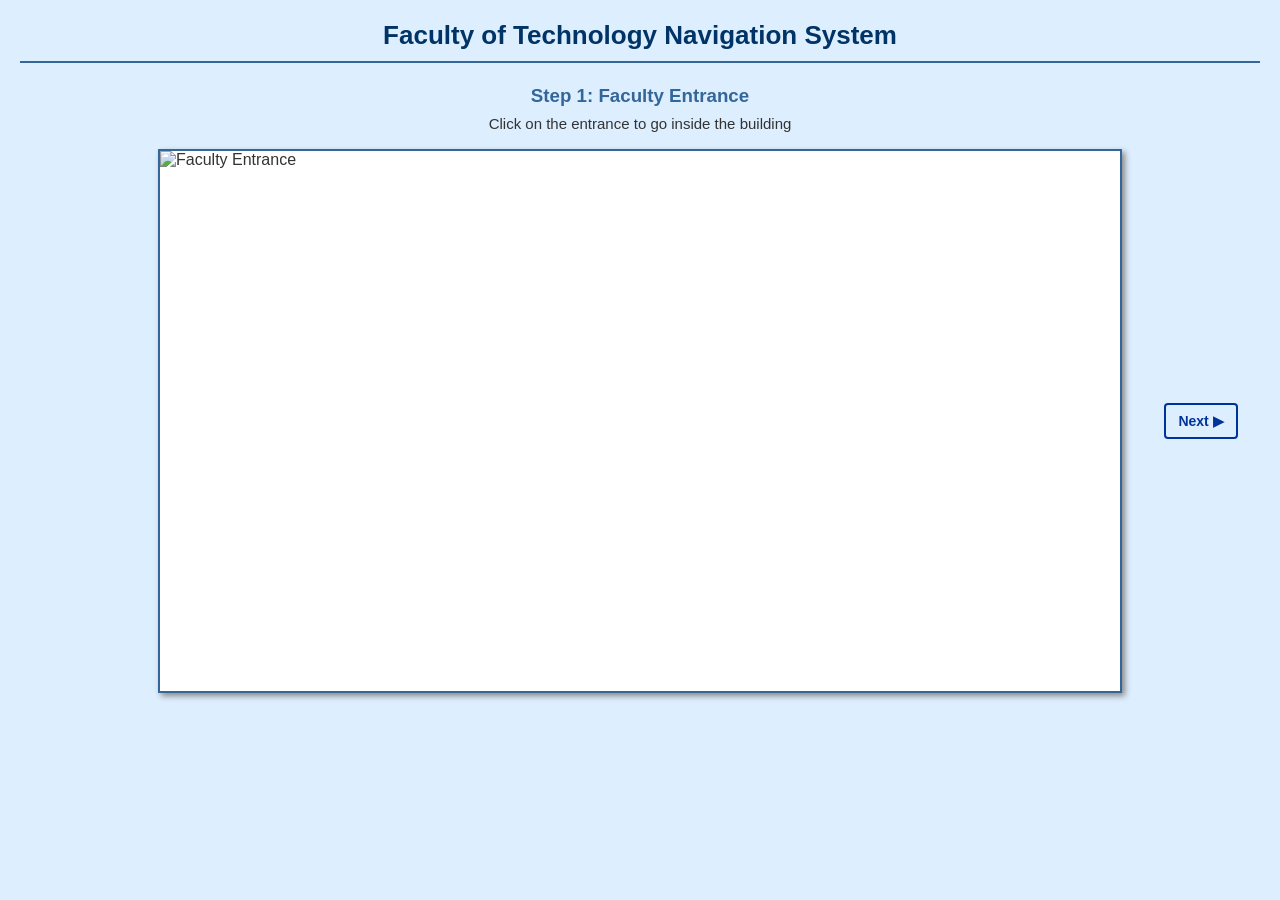
==== index.html @ 7bdc9c6a "initial setup added index.html main entry point with style.css and 1.html, 2.html files" ====
<!doctype html>
<html>
  <head>
    <meta charset="UTF-8" />
    <title>Navigation System</title>
    <link rel="stylesheet" href="style.css" />
    <meta http-equiv="refresh" content="0; url=1.html" />
  </head>
  <body>
    <p>Loading...</p>
  </body>
</html>
---- style.css ----
:root {
  --page-bg: #ddeeff;
  --accent: #336699;
  --link: #003399;
  --muted: #333333;
  --btn-radius: 4px;
}

body {
  background-color: var(--page-bg);
  font-family: Arial, sans-serif;
  padding: 20px;
  margin: 0;
  color: var(--muted);
}

h2 {
  text-align: center;
  color: #003366;
  font-size: 26px;
  border-bottom: 2px solid var(--accent);
  padding-bottom: 10px;
  margin-top: 0;
}

h3 {
  color: var(--accent);
  text-align: center;
  margin-bottom: 6px;
}

p {
  font-size: 15px;
  color: var(--muted);
  line-height: 1.5;
  text-align: center;
  margin-top: 6px;
  margin-bottom: 14px;
}

.nav-layout {
  display: flex;
  align-items: center;
  justify-content: center;
  gap: 20px;
  margin-top: 8px;
  margin-bottom: 18px;
}

.nav-side {
  width: 120px;
  display: flex;
  align-items: center;
  justify-content: center;
}

.nav-image {
  width: 960px;
  height: 540px;
  display: block;
  position: relative;
  box-shadow: 3px 3px 6px #888888;
  border: 2px solid var(--accent);
  background: white;
}

.main-image {
  width: 960px;
  height: 540px;
  display: block;
  object-fit: cover;
}

.nav-btn {
  color: var(--link);
  text-decoration: none;
  font-size: 14px;
  font-weight: bold;
  padding: 8px 12px;
  border: 2px solid var(--link);
  border-radius: var(--btn-radius);
  display: inline-block;
  background: transparent;
  transition: background-color 0.18s ease, color 0.12s ease, transform 0.08s ease;
  text-align: center;
}
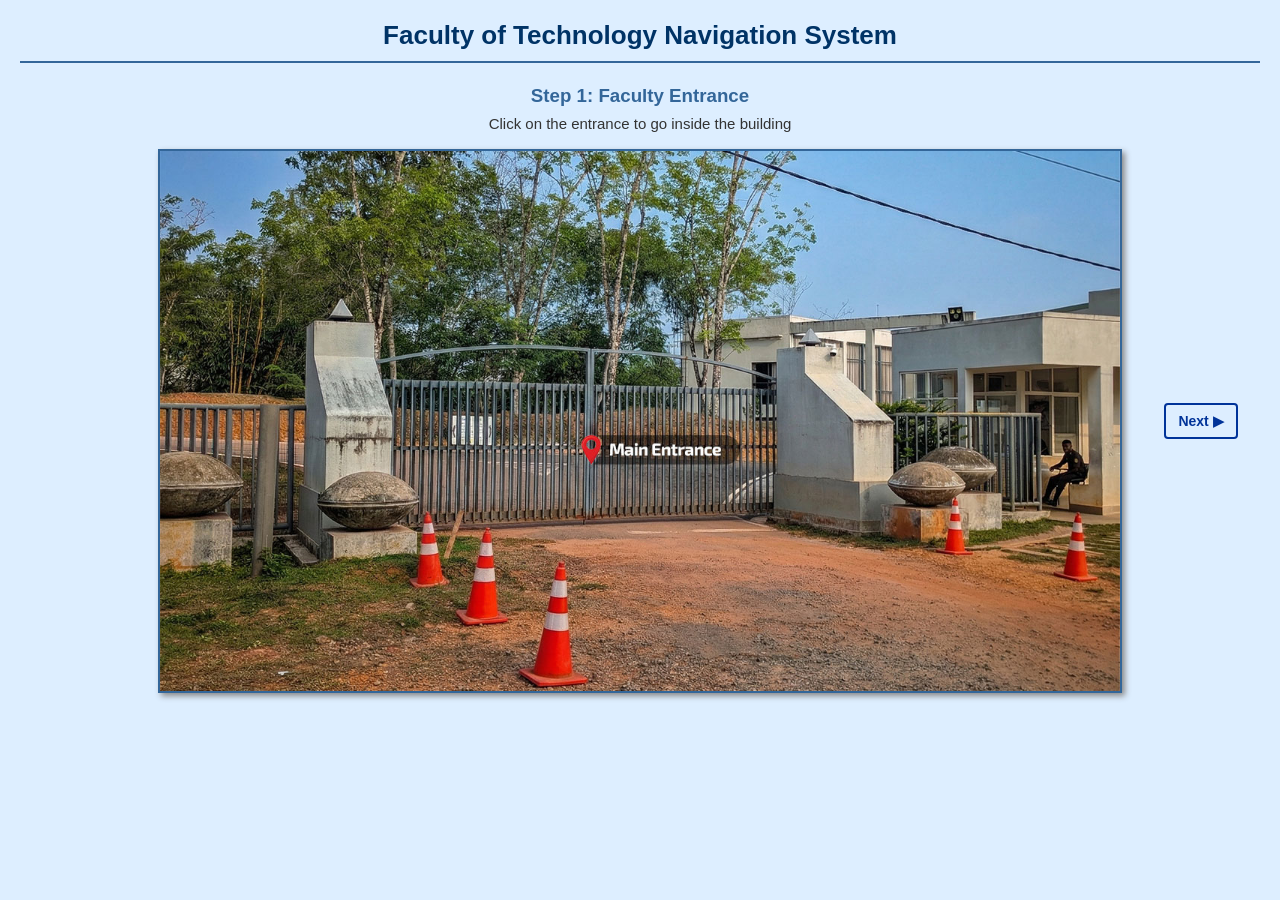
==== commit ea2154ce: "Fresh start on yasas branch" ====
--- a/index.html
+++ b/index.html
@@ -1,12 +1,12 @@
-<!doctype html>
-<html>
-  <head>
-    <meta charset="UTF-8" />
-    <title>Navigation System</title>
-    <link rel="stylesheet" href="style.css" />
-    <meta http-equiv="refresh" content="0; url=1.html" />
-  </head>
-  <body>
-    <p>Loading...</p>
-  </body>
-</html>
+<!doctype html>
+<html>
+  <head>
+    <meta charset="UTF-8" />
+    <title>Navigation System</title>
+    <link rel="stylesheet" href="style.css" />
+    <meta http-equiv="refresh" content="0; url=1.html" />
+  </head>
+  <body>
+    <p>Loading...</p>
+  </body>
+</html>
--- a/style.css
+++ b/style.css
@@ -1,86 +1,86 @@
-:root {
-  --page-bg: #ddeeff;
-  --accent: #336699;
-  --link: #003399;
-  --muted: #333333;
-  --btn-radius: 4px;
-}
-
-body {
-  background-color: var(--page-bg);
-  font-family: Arial, sans-serif;
-  padding: 20px;
-  margin: 0;
-  color: var(--muted);
-}
-
-h2 {
-  text-align: center;
-  color: #003366;
-  font-size: 26px;
-  border-bottom: 2px solid var(--accent);
-  padding-bottom: 10px;
-  margin-top: 0;
-}
-
-h3 {
-  color: var(--accent);
-  text-align: center;
-  margin-bottom: 6px;
-}
-
-p {
-  font-size: 15px;
-  color: var(--muted);
-  line-height: 1.5;
-  text-align: center;
-  margin-top: 6px;
-  margin-bottom: 14px;
-}
-
-.nav-layout {
-  display: flex;
-  align-items: center;
-  justify-content: center;
-  gap: 20px;
-  margin-top: 8px;
-  margin-bottom: 18px;
-}
-
-.nav-side {
-  width: 120px;
-  display: flex;
-  align-items: center;
-  justify-content: center;
-}
-
-.nav-image {
-  width: 960px;
-  height: 540px;
-  display: block;
-  position: relative;
-  box-shadow: 3px 3px 6px #888888;
-  border: 2px solid var(--accent);
-  background: white;
-}
-
-.main-image {
-  width: 960px;
-  height: 540px;
-  display: block;
-  object-fit: cover;
-}
-
-.nav-btn {
-  color: var(--link);
-  text-decoration: none;
-  font-size: 14px;
-  font-weight: bold;
-  padding: 8px 12px;
-  border: 2px solid var(--link);
-  border-radius: var(--btn-radius);
-  display: inline-block;
-  background: transparent;
-  transition: background-color 0.18s ease, color 0.12s ease, transform 0.08s ease;
-  text-align: center;
-}
+:root {
+  --page-bg: #ddeeff;
+  --accent: #336699;
+  --link: #003399;
+  --muted: #333333;
+  --btn-radius: 4px;
+}
+
+body {
+  background-color: var(--page-bg);
+  font-family: Arial, sans-serif;
+  padding: 20px;
+  margin: 0;
+  color: var(--muted);
+}
+
+h2 {
+  text-align: center;
+  color: #003366;
+  font-size: 26px;
+  border-bottom: 2px solid var(--accent);
+  padding-bottom: 10px;
+  margin-top: 0;
+}
+
+h3 {
+  color: var(--accent);
+  text-align: center;
+  margin-bottom: 6px;
+}
+
+p {
+  font-size: 15px;
+  color: var(--muted);
+  line-height: 1.5;
+  text-align: center;
+  margin-top: 6px;
+  margin-bottom: 14px;
+}
+
+.nav-layout {
+  display: flex;
+  align-items: center;
+  justify-content: center;
+  gap: 20px;
+  margin-top: 8px;
+  margin-bottom: 18px;
+}
+
+.nav-side {
+  width: 120px;
+  display: flex;
+  align-items: center;
+  justify-content: center;
+}
+
+.nav-image {
+  width: 960px;
+  height: 540px;
+  display: block;
+  position: relative;
+  box-shadow: 3px 3px 6px #888888;
+  border: 2px solid var(--accent);
+  background: white;
+}
+
+.main-image {
+  width: 960px;
+  height: 540px;
+  display: block;
+  object-fit: cover;
+}
+
+.nav-btn {
+  color: var(--link);
+  text-decoration: none;
+  font-size: 14px;
+  font-weight: bold;
+  padding: 8px 12px;
+  border: 2px solid var(--link);
+  border-radius: var(--btn-radius);
+  display: inline-block;
+  background: transparent;
+  transition: background-color 0.18s ease, color 0.12s ease, transform 0.08s ease;
+  text-align: center;
+}
